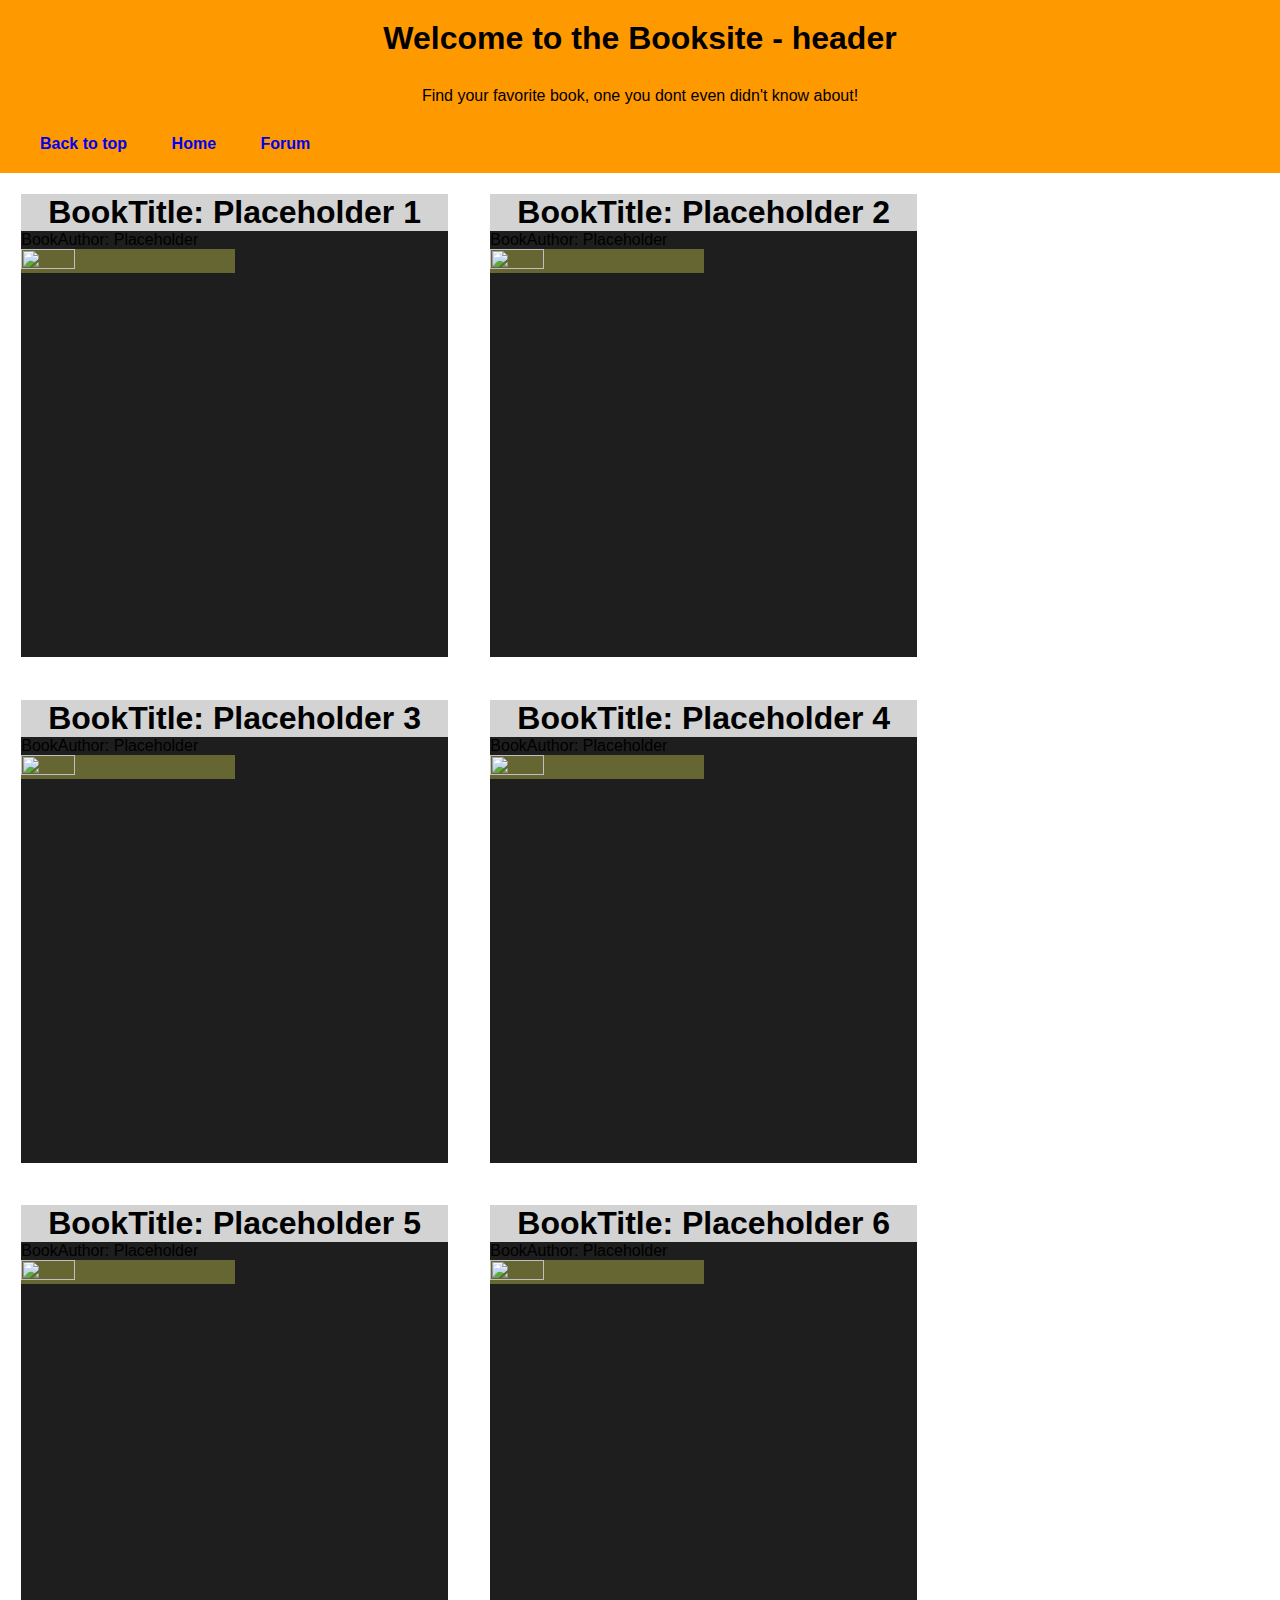
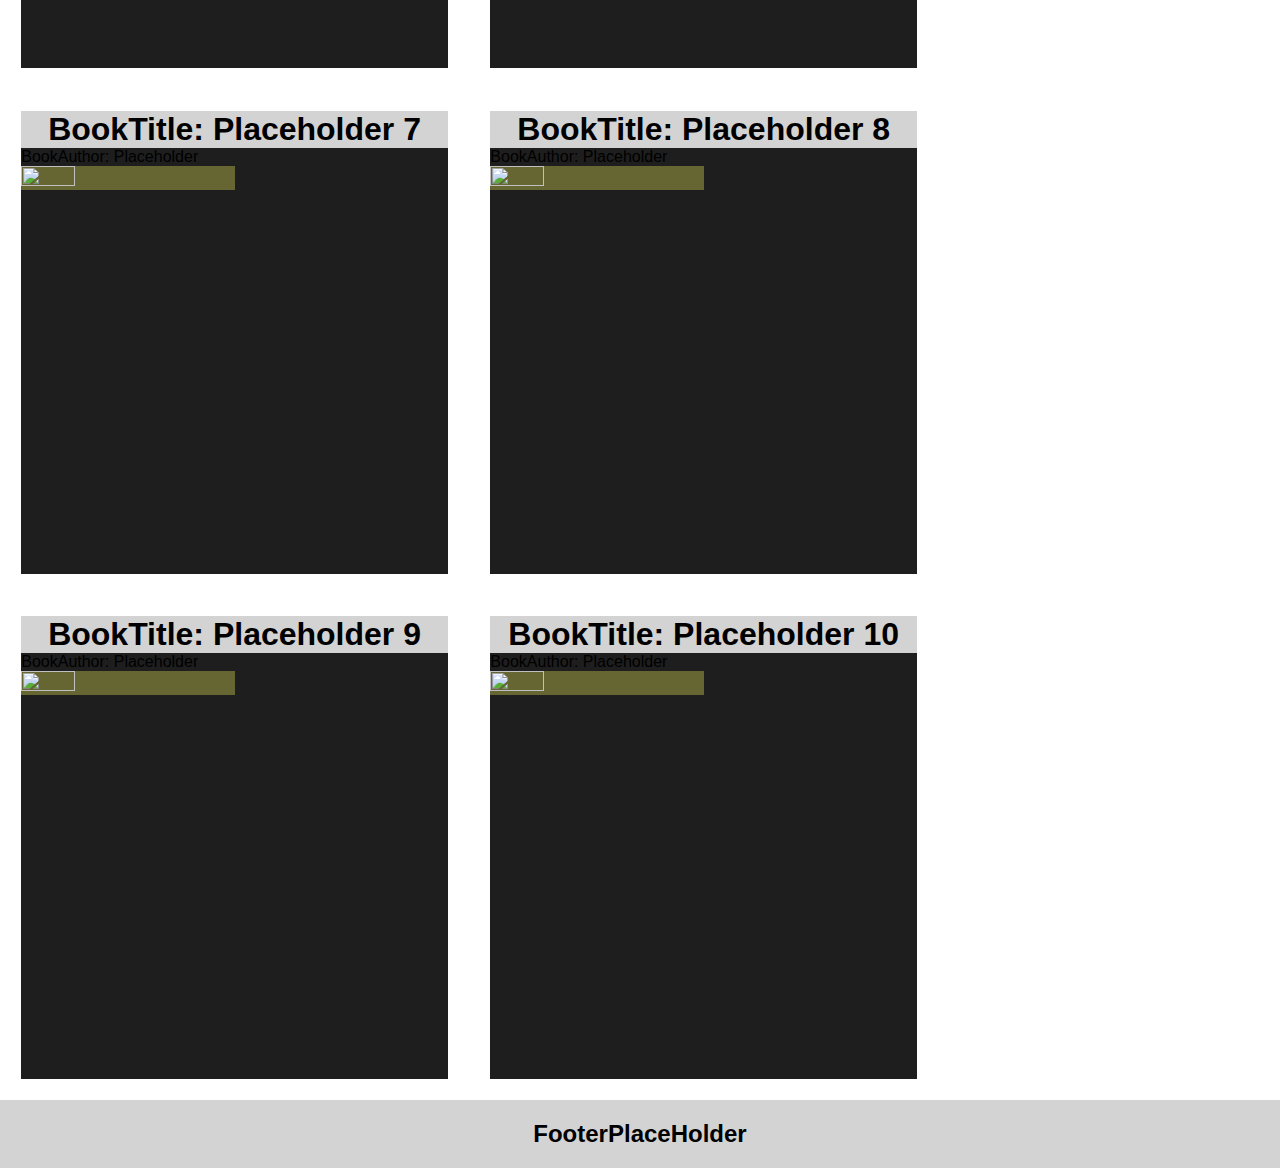
==== index.html @ cee968ba "Header, nav and footer placed" ====
<!DOCTYPE html>
<html lang="en" dir="ltr">
  <head>
    <meta charset="utf-8">
    <title>The Book Site</title>
    <link rel="stylesheet" href="style.css">
  </head>
  <body>
    <div class="header">
      <h1>Welcome to the Booksite - header</h1>
      <p>Find your favorite book, one you dont even didn't know about!</p>
    </div>
    <div class="nav">
      <a href="#">Back to top</a>
      <a href="#">Home</a>
      <a href="#">Forum</a>
    </div>
    <!-- <div class="container"> <!-- main container -->
      <!-- <h1>Welcome to the Booksite</h1> -->
      <div class="box">
        <h1>BookTitle: Placeholder 1</h1>
        <p>BookAuthor: Placeholder</p>
        <div class="img-container">
          <img src="https://images.unsplash.com/photo-1490633874781-1c63cc424610?ixlib=rb-1.2.1&ixid=eyJhcHBfaWQiOjEyMDd9&auto=format&fit=crop&w=500&q=60" alt="">
        </div>
      </div>
      <div class="box">
        <h1>BookTitle: Placeholder 2</h1>
        <p>BookAuthor: Placeholder</p>
        <div class="img-container">
          <img src="https://images.unsplash.com/photo-1490633874781-1c63cc424610?ixlib=rb-1.2.1&ixid=eyJhcHBfaWQiOjEyMDd9&auto=format&fit=crop&w=500&q=60" alt="">
        </div>
      </div>
      <div class="box">
        <h1>BookTitle: Placeholder 3</h1>
        <p>BookAuthor: Placeholder</p>
        <div class="img-container">
          <img src="https://images.unsplash.com/photo-1490633874781-1c63cc424610?ixlib=rb-1.2.1&ixid=eyJhcHBfaWQiOjEyMDd9&auto=format&fit=crop&w=500&q=60" alt="">
        </div>
      </div>
      <div class="box">
        <h1>BookTitle: Placeholder 4</h1>
        <p>BookAuthor: Placeholder</p>
        <div class="img-container">
          <img src="https://images.unsplash.com/photo-1490633874781-1c63cc424610?ixlib=rb-1.2.1&ixid=eyJhcHBfaWQiOjEyMDd9&auto=format&fit=crop&w=500&q=60" alt="">
        </div>
      </div>
      <div class="box">
        <h1>BookTitle: Placeholder 5</h1>
        <p>BookAuthor: Placeholder</p>
        <div class="img-container">
          <img src="https://images.unsplash.com/photo-1490633874781-1c63cc424610?ixlib=rb-1.2.1&ixid=eyJhcHBfaWQiOjEyMDd9&auto=format&fit=crop&w=500&q=60" alt="">
        </div>
      </div>
      <div class="box">
        <h1>BookTitle: Placeholder 6</h1>
        <p>BookAuthor: Placeholder</p>
        <div class="img-container">
          <img src="https://images.unsplash.com/photo-1490633874781-1c63cc424610?ixlib=rb-1.2.1&ixid=eyJhcHBfaWQiOjEyMDd9&auto=format&fit=crop&w=500&q=60" alt="">
        </div>
      </div>
      <div class="box">
        <h1>BookTitle: Placeholder 7</h1>
        <p>BookAuthor: Placeholder</p>
        <div class="img-container">
          <img src="https://images.unsplash.com/photo-1490633874781-1c63cc424610?ixlib=rb-1.2.1&ixid=eyJhcHBfaWQiOjEyMDd9&auto=format&fit=crop&w=500&q=60" alt="">
        </div>
      </div>
      <div class="box">
        <h1>BookTitle: Placeholder 8</h1>
        <p>BookAuthor: Placeholder</p>
        <div class="img-container">
          <img src="https://images.unsplash.com/photo-1490633874781-1c63cc424610?ixlib=rb-1.2.1&ixid=eyJhcHBfaWQiOjEyMDd9&auto=format&fit=crop&w=500&q=60" alt="">
        </div>
      </div>
      <div class="box">
        <h1>BookTitle: Placeholder 9</h1>
        <p>BookAuthor: Placeholder</p>
        <div class="img-container">
          <img src="https://images.unsplash.com/photo-1490633874781-1c63cc424610?ixlib=rb-1.2.1&ixid=eyJhcHBfaWQiOjEyMDd9&auto=format&fit=crop&w=500&q=60" alt="">
        </div>
      </div>
      <div class="box">
        <h1>BookTitle: Placeholder 10</h1>
        <p>BookAuthor: Placeholder</p>
        <div class="img-container">
          <img src="https://images.unsplash.com/photo-1490633874781-1c63cc424610?ixlib=rb-1.2.1&ixid=eyJhcHBfaWQiOjEyMDd9&auto=format&fit=crop&w=500&q=60" alt="">
        </div>
      </div>
    <!-- </div> -->
    <div class="footer">
      <h2>FooterPlaceHolder</h2>
    </div>
  </body>
</html>
---- style.css ----
*{
  margin: 0;
  padding: 0;
  box-sizing: border-box;
}

html {
  font-family: sans-serif;
}

h1  {
  background-color: lightgray;
  text-align: center;
}

.header {
  background-color:  #ff9900;
}

.header h1 {
  background-color: inherit;
  text-align: center;
  padding: 20px;
}

.header p {
  text-align: center;
  padding: 10px;

}

.nav {
  background-color:  #ff9900;
  padding: 20px;
}

.nav a {
  text-decoration: none;
  font-weight: bold;
  padding: 20px;
}

.container {
  background-color: skyblue;
  padding: 20px;
}

.box {
  /* border: 2px solid black; */
  /* padding: 20px; */
  position: relative;
  float: left;
  width: 33.33333%;
  padding-bottom: 30%;
  margin: 1.66%;
  background-color: #1E1E1E;

}
.img-container {
  width: 50%;
  height: 50%;
  background-color: #666633;
}

.img-container img {
  width: 50%;
  height: 50%;
}

.footer {
  float: left;
  width: 100%;
  text-align: center;
  background-color: lightgray;
  padding: 20px;
}
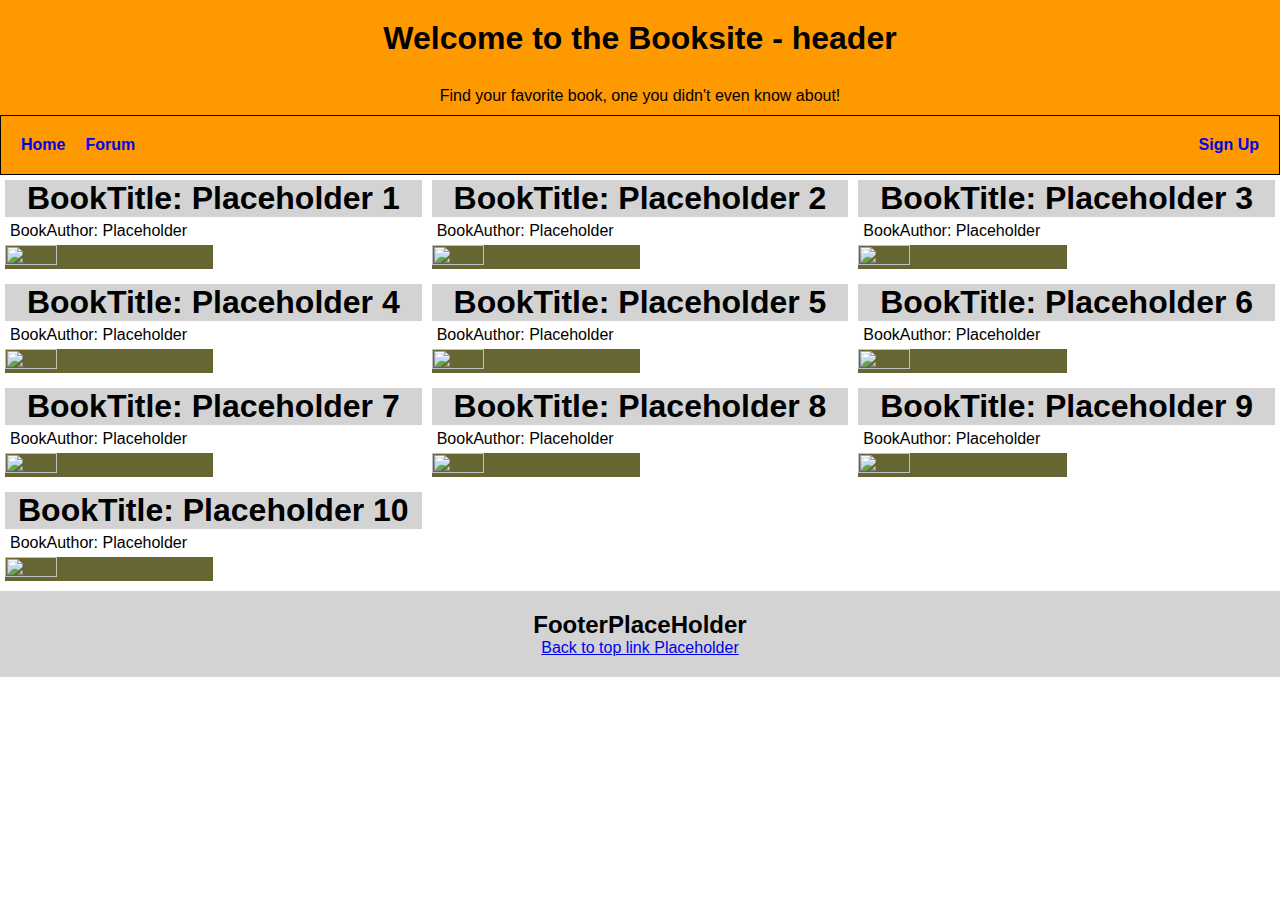
==== commit c44d6fdd: "Positioning fixes" ====
--- a/index.html
+++ b/index.html
@@ -1,95 +1,102 @@
 <!DOCTYPE html>
 <html lang="en" dir="ltr">
-  <head>
-    <meta charset="utf-8">
-    <title>The Book Site</title>
-    <link rel="stylesheet" href="style.css">
-  </head>
-  <body>
+
+<head>
+  <meta charset="utf-8">
+  <title>The Book Site</title>
+  <link rel="stylesheet" href="style.css">
+</head>
+
+<body>
+  <div class="header-container">
     <div class="header">
       <h1>Welcome to the Booksite - header</h1>
-      <p>Find your favorite book, one you dont even didn't know about!</p>
+      <p>Find your favorite book, one you didn't even  know about!</p>
     </div>
     <div class="nav">
-      <a href="#">Back to top</a>
       <a href="#">Home</a>
       <a href="#">Forum</a>
+      <a style="float:right" href="#">Sign Up</a> <!-- inline style to class style -->
     </div>
-    <!-- <div class="container"> <!-- main container -->
-      <!-- <h1>Welcome to the Booksite</h1> -->
-      <div class="box">
-        <h1>BookTitle: Placeholder 1</h1>
-        <p>BookAuthor: Placeholder</p>
-        <div class="img-container">
-          <img src="https://images.unsplash.com/photo-1490633874781-1c63cc424610?ixlib=rb-1.2.1&ixid=eyJhcHBfaWQiOjEyMDd9&auto=format&fit=crop&w=500&q=60" alt="">
-        </div>
-      </div>
-      <div class="box">
-        <h1>BookTitle: Placeholder 2</h1>
-        <p>BookAuthor: Placeholder</p>
-        <div class="img-container">
-          <img src="https://images.unsplash.com/photo-1490633874781-1c63cc424610?ixlib=rb-1.2.1&ixid=eyJhcHBfaWQiOjEyMDd9&auto=format&fit=crop&w=500&q=60" alt="">
-        </div>
-      </div>
-      <div class="box">
-        <h1>BookTitle: Placeholder 3</h1>
-        <p>BookAuthor: Placeholder</p>
-        <div class="img-container">
-          <img src="https://images.unsplash.com/photo-1490633874781-1c63cc424610?ixlib=rb-1.2.1&ixid=eyJhcHBfaWQiOjEyMDd9&auto=format&fit=crop&w=500&q=60" alt="">
-        </div>
-      </div>
-      <div class="box">
-        <h1>BookTitle: Placeholder 4</h1>
-        <p>BookAuthor: Placeholder</p>
-        <div class="img-container">
-          <img src="https://images.unsplash.com/photo-1490633874781-1c63cc424610?ixlib=rb-1.2.1&ixid=eyJhcHBfaWQiOjEyMDd9&auto=format&fit=crop&w=500&q=60" alt="">
-        </div>
-      </div>
-      <div class="box">
-        <h1>BookTitle: Placeholder 5</h1>
-        <p>BookAuthor: Placeholder</p>
-        <div class="img-container">
-          <img src="https://images.unsplash.com/photo-1490633874781-1c63cc424610?ixlib=rb-1.2.1&ixid=eyJhcHBfaWQiOjEyMDd9&auto=format&fit=crop&w=500&q=60" alt="">
-        </div>
-      </div>
-      <div class="box">
-        <h1>BookTitle: Placeholder 6</h1>
-        <p>BookAuthor: Placeholder</p>
-        <div class="img-container">
-          <img src="https://images.unsplash.com/photo-1490633874781-1c63cc424610?ixlib=rb-1.2.1&ixid=eyJhcHBfaWQiOjEyMDd9&auto=format&fit=crop&w=500&q=60" alt="">
-        </div>
-      </div>
-      <div class="box">
-        <h1>BookTitle: Placeholder 7</h1>
-        <p>BookAuthor: Placeholder</p>
-        <div class="img-container">
-          <img src="https://images.unsplash.com/photo-1490633874781-1c63cc424610?ixlib=rb-1.2.1&ixid=eyJhcHBfaWQiOjEyMDd9&auto=format&fit=crop&w=500&q=60" alt="">
-        </div>
-      </div>
-      <div class="box">
-        <h1>BookTitle: Placeholder 8</h1>
-        <p>BookAuthor: Placeholder</p>
-        <div class="img-container">
-          <img src="https://images.unsplash.com/photo-1490633874781-1c63cc424610?ixlib=rb-1.2.1&ixid=eyJhcHBfaWQiOjEyMDd9&auto=format&fit=crop&w=500&q=60" alt="">
-        </div>
-      </div>
-      <div class="box">
-        <h1>BookTitle: Placeholder 9</h1>
-        <p>BookAuthor: Placeholder</p>
-        <div class="img-container">
-          <img src="https://images.unsplash.com/photo-1490633874781-1c63cc424610?ixlib=rb-1.2.1&ixid=eyJhcHBfaWQiOjEyMDd9&auto=format&fit=crop&w=500&q=60" alt="">
-        </div>
-      </div>
-      <div class="box">
-        <h1>BookTitle: Placeholder 10</h1>
-        <p>BookAuthor: Placeholder</p>
-        <div class="img-container">
-          <img src="https://images.unsplash.com/photo-1490633874781-1c63cc424610?ixlib=rb-1.2.1&ixid=eyJhcHBfaWQiOjEyMDd9&auto=format&fit=crop&w=500&q=60" alt="">
-        </div>
-      </div>
-    <!-- </div> -->
-    <div class="footer">
-      <h2>FooterPlaceHolder</h2>
+  </div>
+  <!-- <div class="container">
+  <!-- <h1>Welcome to the Booksite</h1> -->
+  <div class="box">
+    <h1>BookTitle: Placeholder 1</h1>
+    <p>BookAuthor: Placeholder</p>
+    <div class="img-container">
+      <img src="https://images.unsplash.com/photo-1490633874781-1c63cc424610?ixlib=rb-1.2.1&ixid=eyJhcHBfaWQiOjEyMDd9&auto=format&fit=crop&w=500&q=60" alt="">
     </div>
-  </body>
+  </div>
+  <div class="box">
+    <h1>BookTitle: Placeholder 2</h1>
+    <p>BookAuthor: Placeholder</p>
+    <div class="img-container">
+      <img src="https://images.unsplash.com/photo-1490633874781-1c63cc424610?ixlib=rb-1.2.1&ixid=eyJhcHBfaWQiOjEyMDd9&auto=format&fit=crop&w=500&q=60" alt="">
+    </div>
+  </div>
+  <div class="box">
+    <h1>BookTitle: Placeholder 3</h1>
+    <p>BookAuthor: Placeholder</p>
+    <div class="img-container">
+      <img src="https://images.unsplash.com/photo-1490633874781-1c63cc424610?ixlib=rb-1.2.1&ixid=eyJhcHBfaWQiOjEyMDd9&auto=format&fit=crop&w=500&q=60" alt="">
+    </div>
+  </div>
+  <div class="box">
+    <h1>BookTitle: Placeholder 4</h1>
+    <p>BookAuthor: Placeholder</p>
+    <div class="img-container">
+      <img src="https://images.unsplash.com/photo-1490633874781-1c63cc424610?ixlib=rb-1.2.1&ixid=eyJhcHBfaWQiOjEyMDd9&auto=format&fit=crop&w=500&q=60" alt="">
+    </div>
+  </div>
+  <div class="box">
+    <h1>BookTitle: Placeholder 5</h1>
+    <p>BookAuthor: Placeholder</p>
+    <div class="img-container">
+      <img src="https://images.unsplash.com/photo-1490633874781-1c63cc424610?ixlib=rb-1.2.1&ixid=eyJhcHBfaWQiOjEyMDd9&auto=format&fit=crop&w=500&q=60" alt="">
+    </div>
+  </div>
+  <div class="box">
+    <h1>BookTitle: Placeholder 6</h1>
+    <p>BookAuthor: Placeholder</p>
+    <div class="img-container">
+      <img src="https://images.unsplash.com/photo-1490633874781-1c63cc424610?ixlib=rb-1.2.1&ixid=eyJhcHBfaWQiOjEyMDd9&auto=format&fit=crop&w=500&q=60" alt="">
+    </div>
+  </div>
+  <div class="box">
+    <h1>BookTitle: Placeholder 7</h1>
+    <p>BookAuthor: Placeholder</p>
+    <div class="img-container">
+      <img src="https://images.unsplash.com/photo-1490633874781-1c63cc424610?ixlib=rb-1.2.1&ixid=eyJhcHBfaWQiOjEyMDd9&auto=format&fit=crop&w=500&q=60" alt="">
+    </div>
+  </div>
+  <div class="box">
+    <h1>BookTitle: Placeholder 8</h1>
+    <p>BookAuthor: Placeholder</p>
+    <div class="img-container">
+      <img src="https://images.unsplash.com/photo-1490633874781-1c63cc424610?ixlib=rb-1.2.1&ixid=eyJhcHBfaWQiOjEyMDd9&auto=format&fit=crop&w=500&q=60" alt="">
+    </div>
+  </div>
+  <div class="box">
+    <h1>BookTitle: Placeholder 9</h1>
+    <p>BookAuthor: Placeholder</p>
+    <div class="img-container">
+      <img src="https://images.unsplash.com/photo-1490633874781-1c63cc424610?ixlib=rb-1.2.1&ixid=eyJhcHBfaWQiOjEyMDd9&auto=format&fit=crop&w=500&q=60" alt="">
+    </div>
+  </div>
+  <div class="box">
+    <h1>BookTitle: Placeholder 10</h1>
+    <p>BookAuthor: Placeholder</p>
+    <div class="img-container">
+      <img src="https://images.unsplash.com/photo-1490633874781-1c63cc424610?ixlib=rb-1.2.1&ixid=eyJhcHBfaWQiOjEyMDd9&auto=format&fit=crop&w=500&q=60" alt="">
+    </div>
+  </div>
+  <!-- </div> -->
+  <div class="clearfix"></div>
+  <div class="footer">
+    <h2>FooterPlaceHolder</h2>
+    <a href="#">Back to top link Placeholder</a>
+  </div>
+</body>
+
 </html>
--- a/style.css
+++ b/style.css
@@ -11,6 +11,10 @@
 h1  {
   background-color: lightgray;
   text-align: center;
+}
+
+.header-container {
+  /* position: fixed; */
 }
 
 .header {
@@ -31,13 +35,21 @@
 
 .nav {
   background-color:  #ff9900;
-  padding: 20px;
+  padding: 10px;
+  overflow: hidden;
+  border: 1px solid black;
 }
 
 .nav a {
+  float: left;
+  display: block;
   text-decoration: none;
   font-weight: bold;
-  padding: 20px;
+  padding: 10px;
+}
+
+.nav-right {
+  float: right;
 }
 
 .container {
@@ -46,16 +58,20 @@
 }
 
 .box {
-  /* border: 2px solid black; */
-  /* padding: 20px; */
+  /* border: 1px solid black; */
   position: relative;
   float: left;
   width: 33.33333%;
-  padding-bottom: 30%;
-  margin: 1.66%;
-  background-color: #1E1E1E;
+  padding: 5px 5px;
+  margin-bottom: 5px;
+  /* background-color: #ff661a; */
 
 }
+
+.box p {
+  padding: 5px;
+}
+
 .img-container {
   width: 50%;
   height: 50%;
@@ -67,6 +83,12 @@
   height: 50%;
 }
 
+.clearfix:after {
+  content: "";
+  display: table;
+  clear: both;
+}
+
 .footer {
   float: left;
   width: 100%;
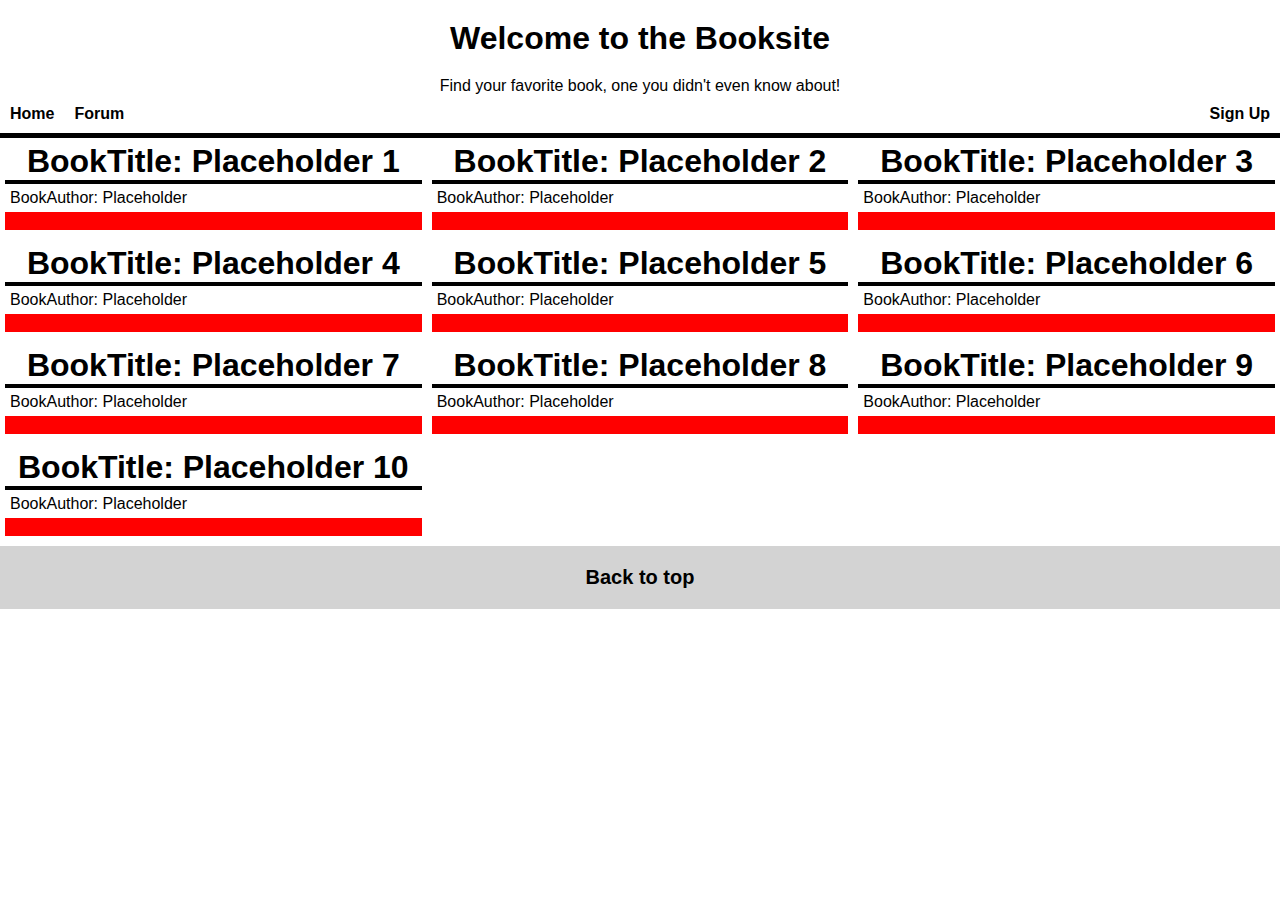
==== commit 1402b00f: "Click to see details added" ====
--- a/index.html
+++ b/index.html
@@ -9,23 +9,24 @@
 
 <body>
   <div class="header-container">
-    <div class="header">
-      <h1>Welcome to the Booksite - header</h1>
+    <div id="top" class="header">
+      <h1>Welcome to the Booksite</h1>
       <p>Find your favorite book, one you didn't even  know about!</p>
     </div>
     <div class="nav">
-      <a href="#">Home</a>
+      <a href="index.html">Home</a>
       <a href="#">Forum</a>
       <a style="float:right" href="#">Sign Up</a> <!-- inline style to class style -->
     </div>
   </div>
-  <!-- <div class="container">
-  <!-- <h1>Welcome to the Booksite</h1> -->
+  <!-- <div class="container">  -->
   <div class="box">
     <h1>BookTitle: Placeholder 1</h1>
     <p>BookAuthor: Placeholder</p>
     <div class="img-container">
+      <a href="bookdetail.html">
       <img src="https://images.unsplash.com/photo-1490633874781-1c63cc424610?ixlib=rb-1.2.1&ixid=eyJhcHBfaWQiOjEyMDd9&auto=format&fit=crop&w=500&q=60" alt="">
+      </a>
     </div>
   </div>
   <div class="box">
@@ -94,8 +95,7 @@
   <!-- </div> -->
   <div class="clearfix"></div>
   <div class="footer">
-    <h2>FooterPlaceHolder</h2>
-    <a href="#">Back to top link Placeholder</a>
+    <a href="index.html">Back to top</a>
   </div>
 </body>
 
--- a/style.css
+++ b/style.css
@@ -8,17 +8,12 @@
   font-family: sans-serif;
 }
 
-h1  {
-  background-color: lightgray;
-  text-align: center;
-}
-
 .header-container {
   /* position: fixed; */
 }
 
 .header {
-  background-color:  #ff9900;
+  background-color:  White;
 }
 
 .header h1 {
@@ -29,23 +24,28 @@
 
 .header p {
   text-align: center;
+  font-size: 20px
   padding: 10px;
 
 }
 
 .nav {
-  background-color:  #ff9900;
-  padding: 10px;
+  background-color: white;
   overflow: hidden;
-  border: 1px solid black;
+  border-bottom: 5px solid black;
 }
 
 .nav a {
   float: left;
   display: block;
+  padding: 10px 10px;
   text-decoration: none;
   font-weight: bold;
-  padding: 10px;
+  color: black;
+}
+
+.nav a:hover {
+  background-color: lightgray;
 }
 
 .nav-right {
@@ -65,22 +65,44 @@
   padding: 5px 5px;
   margin-bottom: 5px;
   /* background-color: #ff661a; */
+}
 
+.box h1 {
+  background-color: white;
+  text-align: center;
+  border-bottom: 4px solid black;
 }
 
 .box p {
   padding: 5px;
 }
 
+.box-detail {
+  /* border: 1px solid black; */
+  float: left;
+  width: 25%;
+  padding: 5px 5px;
+  margin-bottom: 5px;
+  /* background-color: #ff661a; */
+}
+
+.detail {
+float: left;
+width: 75%;
+background-color:  #ff8000;
+}
+
+
 .img-container {
-  width: 50%;
-  height: 50%;
-  background-color: #666633;
+  width: 100%;
+  height: auto;
+  text-align: center;
+  background-color: #ff0000; /* Why does it show under the img?  */
 }
 
 .img-container img {
-  width: 50%;
-  height: 50%;
+  width: 100%;
+  height: auto;
 }
 
 .clearfix:after {
@@ -96,3 +118,10 @@
   background-color: lightgray;
   padding: 20px;
 }
+
+.footer a {
+  text-decoration: none;
+  font-weight: bold;
+  font-size: 20px;
+  color: black;
+}
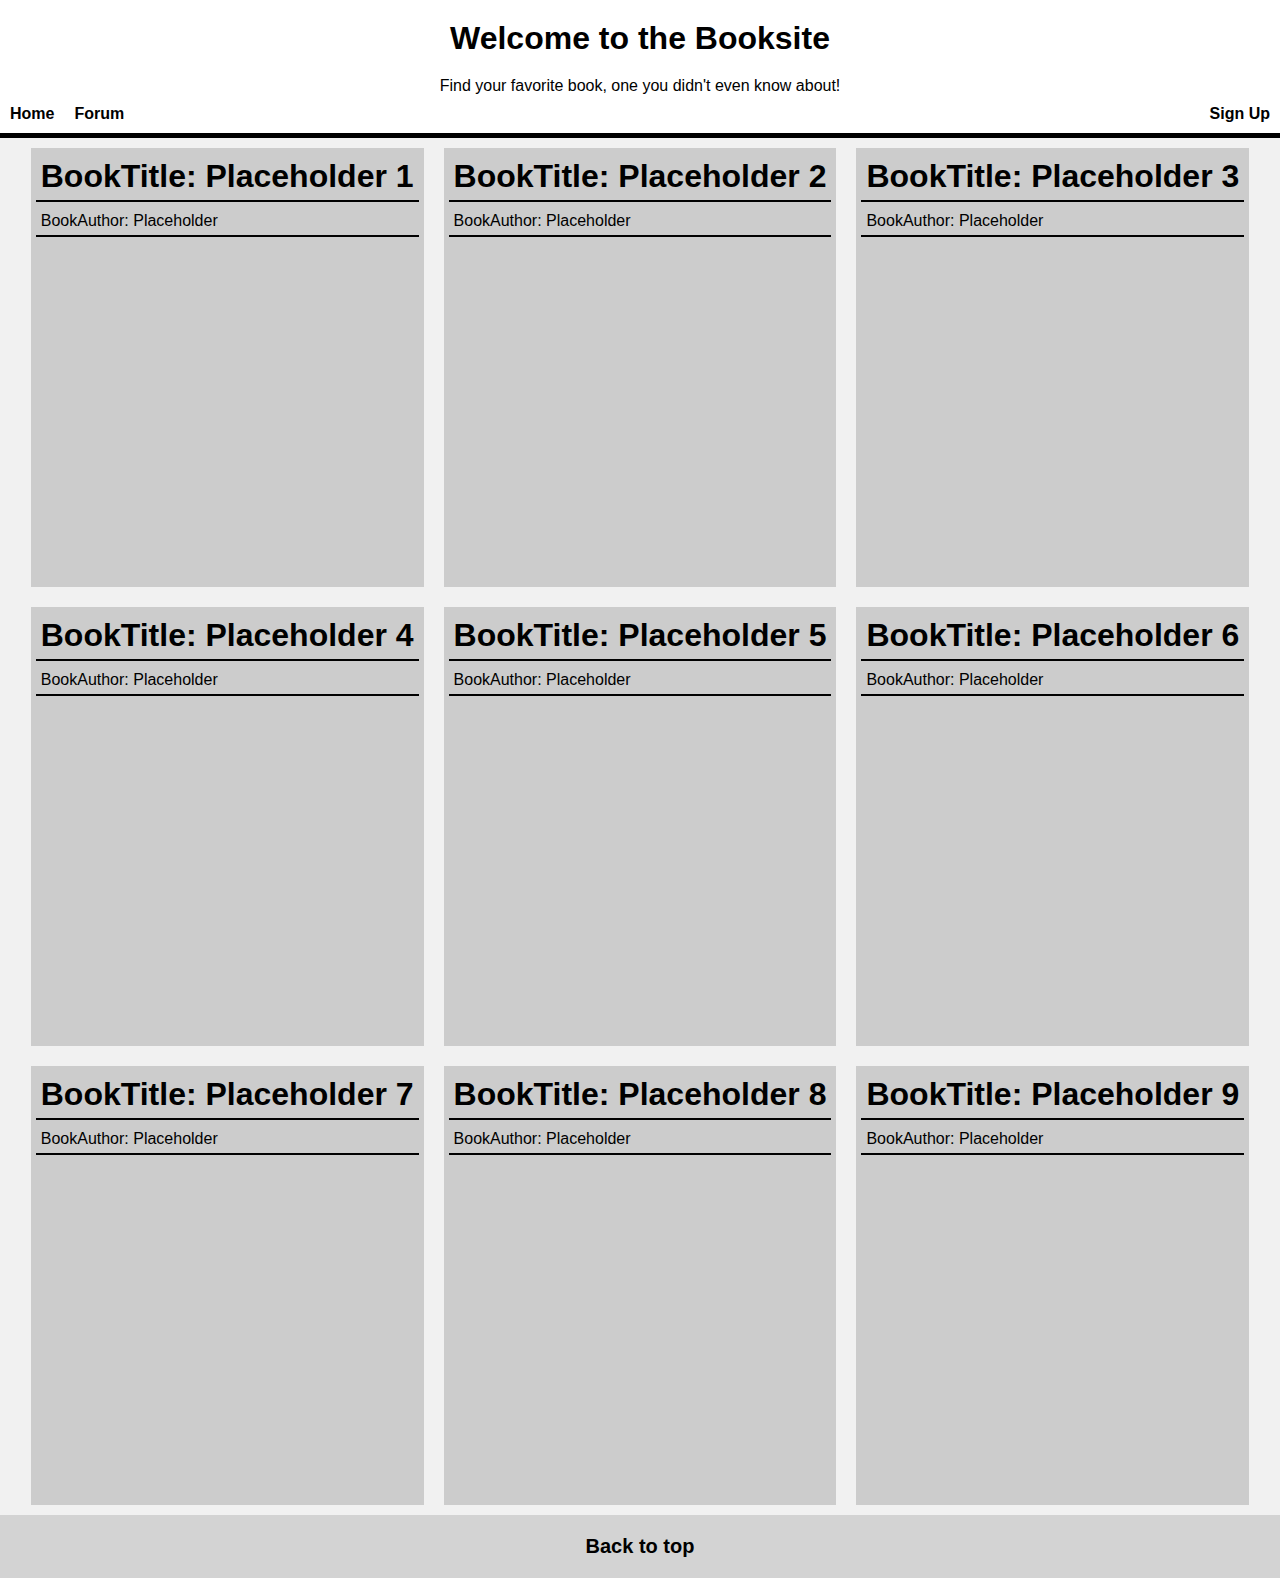
==== commit 3b5c0371: "Redone index.html, flex" ====
--- a/index.html
+++ b/index.html
@@ -4,14 +4,15 @@
 <head>
   <meta charset="utf-8">
   <title>The Book Site</title>
-  <link rel="stylesheet" href="style.css">
+  <link rel="stylesheet" href="styles/style-main.css">
+  <link rel="stylesheet" href="styles/headfoot.css">
 </head>
 
 <body>
   <div class="header-container">
     <div id="top" class="header">
       <h1>Welcome to the Booksite</h1>
-      <p>Find your favorite book, one you didn't even  know about!</p>
+      <p>Find your favorite book, one you didn't even know about!</p>
     </div>
     <div class="nav">
       <a href="index.html">Home</a>
@@ -19,84 +20,94 @@
       <a style="float:right" href="#">Sign Up</a> <!-- inline style to class style -->
     </div>
   </div>
-  <!-- <div class="container">  -->
-  <div class="box">
-    <h1>BookTitle: Placeholder 1</h1>
-    <p>BookAuthor: Placeholder</p>
-    <div class="img-container">
-      <a href="bookdetail.html">
-      <img src="https://images.unsplash.com/photo-1490633874781-1c63cc424610?ixlib=rb-1.2.1&ixid=eyJhcHBfaWQiOjEyMDd9&auto=format&fit=crop&w=500&q=60" alt="">
-      </a>
+
+  <div class="container">
+    <div class="column">
+      <h1>BookTitle: Placeholder 1</h1>
+      <p>BookAuthor: Placeholder</p>
+      <div class="img-container">
+        <a href="bookdetail.html">
+          <img src="https://cdn.pixabay.com/photo/2017/10/31/02/26/fantasy-2904092_960_720.jpg" alt="">
+        </a>
+      </div>
+    </div>
+    <div class="column">
+      <h1>BookTitle: Placeholder 2</h1>
+      <p>BookAuthor: Placeholder</p>
+      <div class="img-container">
+        <a href="bookdetail.html">
+          <img src="https://cdn.pixabay.com/photo/2017/10/31/02/26/fantasy-2904092_960_720.jpg" alt="">
+        </a>
+      </div>
+    </div>
+    <div class="column">
+      <h1>BookTitle: Placeholder 3</h1>
+      <p>BookAuthor: Placeholder</p>
+      <div class="img-container">
+        <a href="bookdetail.html">
+          <img src="https://cdn.pixabay.com/photo/2017/10/31/02/26/fantasy-2904092_960_720.jpg" alt="">
+        </a>
+      </div>
+    </div>
+    <div class="column">
+      <h1>BookTitle: Placeholder 4</h1>
+      <p>BookAuthor: Placeholder</p>
+      <div class="img-container">
+        <a href="bookdetail.html">
+          <img src="https://cdn.pixabay.com/photo/2017/10/31/02/26/fantasy-2904092_960_720.jpg" alt="">
+        </a>
+      </div>
+    </div>
+    <div class="column">
+      <h1>BookTitle: Placeholder 5</h1>
+      <p>BookAuthor: Placeholder</p>
+      <div class="img-container">
+        <a href="bookdetail.html">
+          <img src="https://cdn.pixabay.com/photo/2017/10/31/02/26/fantasy-2904092_960_720.jpg" alt="">
+        </a>
+      </div>
+    </div>
+    <div class="column">
+      <h1>BookTitle: Placeholder 6</h1>
+      <p>BookAuthor: Placeholder</p>
+      <div class="img-container">
+        <a href="bookdetail.html">
+          <img src="https://cdn.pixabay.com/photo/2017/10/31/02/26/fantasy-2904092_960_720.jpg" alt="">
+        </a>
+      </div>
+    </div>
+    <div class="column">
+      <h1>BookTitle: Placeholder 7</h1>
+      <p>BookAuthor: Placeholder</p>
+      <div class="img-container">
+        <a href="bookdetail.html">
+          <img src="https://cdn.pixabay.com/photo/2017/10/31/02/26/fantasy-2904092_960_720.jpg" alt="">
+        </a>
+      </div>
+    </div>
+    <div class="column">
+      <h1>BookTitle: Placeholder 8</h1>
+      <p>BookAuthor: Placeholder</p>
+      <div class="img-container">
+        <a href="bookdetail.html">
+          <img src="https://cdn.pixabay.com/photo/2017/10/31/02/26/fantasy-2904092_960_720.jpg" alt="">
+        </a>
+      </div>
+    </div>
+    <div class="column">
+      <h1>BookTitle: Placeholder 9</h1>
+      <p>BookAuthor: Placeholder</p>
+      <div class="img-container">
+        <a href="bookdetail.html">
+          <img src="https://cdn.pixabay.com/photo/2017/10/31/02/26/fantasy-2904092_960_720.jpg" alt="">
+        </a>
+      </div>
     </div>
   </div>
-  <div class="box">
-    <h1>BookTitle: Placeholder 2</h1>
-    <p>BookAuthor: Placeholder</p>
-    <div class="img-container">
-      <img src="https://images.unsplash.com/photo-1490633874781-1c63cc424610?ixlib=rb-1.2.1&ixid=eyJhcHBfaWQiOjEyMDd9&auto=format&fit=crop&w=500&q=60" alt="">
-    </div>
-  </div>
-  <div class="box">
-    <h1>BookTitle: Placeholder 3</h1>
-    <p>BookAuthor: Placeholder</p>
-    <div class="img-container">
-      <img src="https://images.unsplash.com/photo-1490633874781-1c63cc424610?ixlib=rb-1.2.1&ixid=eyJhcHBfaWQiOjEyMDd9&auto=format&fit=crop&w=500&q=60" alt="">
-    </div>
-  </div>
-  <div class="box">
-    <h1>BookTitle: Placeholder 4</h1>
-    <p>BookAuthor: Placeholder</p>
-    <div class="img-container">
-      <img src="https://images.unsplash.com/photo-1490633874781-1c63cc424610?ixlib=rb-1.2.1&ixid=eyJhcHBfaWQiOjEyMDd9&auto=format&fit=crop&w=500&q=60" alt="">
-    </div>
-  </div>
-  <div class="box">
-    <h1>BookTitle: Placeholder 5</h1>
-    <p>BookAuthor: Placeholder</p>
-    <div class="img-container">
-      <img src="https://images.unsplash.com/photo-1490633874781-1c63cc424610?ixlib=rb-1.2.1&ixid=eyJhcHBfaWQiOjEyMDd9&auto=format&fit=crop&w=500&q=60" alt="">
-    </div>
-  </div>
-  <div class="box">
-    <h1>BookTitle: Placeholder 6</h1>
-    <p>BookAuthor: Placeholder</p>
-    <div class="img-container">
-      <img src="https://images.unsplash.com/photo-1490633874781-1c63cc424610?ixlib=rb-1.2.1&ixid=eyJhcHBfaWQiOjEyMDd9&auto=format&fit=crop&w=500&q=60" alt="">
-    </div>
-  </div>
-  <div class="box">
-    <h1>BookTitle: Placeholder 7</h1>
-    <p>BookAuthor: Placeholder</p>
-    <div class="img-container">
-      <img src="https://images.unsplash.com/photo-1490633874781-1c63cc424610?ixlib=rb-1.2.1&ixid=eyJhcHBfaWQiOjEyMDd9&auto=format&fit=crop&w=500&q=60" alt="">
-    </div>
-  </div>
-  <div class="box">
-    <h1>BookTitle: Placeholder 8</h1>
-    <p>BookAuthor: Placeholder</p>
-    <div class="img-container">
-      <img src="https://images.unsplash.com/photo-1490633874781-1c63cc424610?ixlib=rb-1.2.1&ixid=eyJhcHBfaWQiOjEyMDd9&auto=format&fit=crop&w=500&q=60" alt="">
-    </div>
-  </div>
-  <div class="box">
-    <h1>BookTitle: Placeholder 9</h1>
-    <p>BookAuthor: Placeholder</p>
-    <div class="img-container">
-      <img src="https://images.unsplash.com/photo-1490633874781-1c63cc424610?ixlib=rb-1.2.1&ixid=eyJhcHBfaWQiOjEyMDd9&auto=format&fit=crop&w=500&q=60" alt="">
-    </div>
-  </div>
-  <div class="box">
-    <h1>BookTitle: Placeholder 10</h1>
-    <p>BookAuthor: Placeholder</p>
-    <div class="img-container">
-      <img src="https://images.unsplash.com/photo-1490633874781-1c63cc424610?ixlib=rb-1.2.1&ixid=eyJhcHBfaWQiOjEyMDd9&auto=format&fit=crop&w=500&q=60" alt="">
-    </div>
-  </div>
-  <!-- </div> -->
-  <div class="clearfix"></div>
   <div class="footer">
     <a href="index.html">Back to top</a>
   </div>
+  <script src="js/headfoot.js" charset="utf-8"></script>
 </body>
 
 </html>
--- a/styles/style-main.css
+++ b/styles/style-main.css
@@ -0,0 +1,86 @@
+*{
+  margin: 0;
+  padding: 0;
+  box-sizing: border-box;
+}
+
+html {
+  font-family: sans-serif;
+}
+
+.nav {
+  background-color: white;
+  overflow: hidden;
+  border-bottom: 5px solid black;
+}
+
+.nav a {
+  float: left;
+  display: block;
+  padding: 10px 10px;
+  text-decoration: none;
+  font-weight: bold;
+  color: black;
+}
+
+.nav a:hover {
+  background-color: lightgray;
+}
+
+.nav-right {
+  float: right;
+}
+
+.container {
+  width: 100%;
+  display: flex;
+  flex-direction: row;
+  flex-wrap: wrap;
+  justify-content: center;
+  flex: 1;
+  background-color: #f1f1f1;
+}
+
+.column {
+  margin: 10px;
+  background-color: #ccc;
+  padding: 5px;
+}
+
+.column h1 {
+  padding: 5px;
+  border-bottom: 2px solid black;
+  margin-bottom: 5px;
+  text-align: left;
+}
+
+.column p {
+  padding: 5px;
+  border-bottom: 2px solid black;
+  margin-bottom: 5px;
+  text-align: left;
+}
+
+.img-container {
+  float: left;
+  height: auto;
+  width: 100%;
+  /* background: #333333; */
+  padding: 20px;
+}
+
+.img-container img {
+  height: 300px;
+  width: auto;
+  display: block;
+  margin-left: auto;
+  margin-right: auto;
+}
+
+
+
+.clearfix:after {
+  content: "";
+  display: table;
+  clear: both;
+}
--- a/styles/headfoot.css
+++ b/styles/headfoot.css
@@ -0,0 +1,60 @@
+*{
+  margin: 0;
+  padding: 0;
+  box-sizing: border-box;
+}
+
+.header {
+  background-color:  White;
+}
+
+.header h1 {
+  background-color: inherit;
+  text-align: center;
+  padding: 20px;
+}
+
+.header p {
+  text-align: center;
+  font-size: 20px
+  padding: 10px;
+
+}
+
+.nav {
+  background-color: white;
+  overflow: hidden;
+  border-bottom: 5px solid black;
+}
+
+.nav a {
+  float: left;
+  display: block;
+  padding: 10px 10px;
+  text-decoration: none;
+  font-weight: bold;
+  color: black;
+}
+
+.nav a:hover {
+  background-color: lightgray;
+}
+
+.nav-right {
+  float: right;
+}
+
+.footer {
+  float: left;
+  width: 100%;
+  text-align: center;
+  background-color: lightgray;
+  padding: 20px;
+}
+
+.footer a {
+  text-decoration: none;
+  font-weight: bold;
+  font-size: 20px;
+  color: black;
+}
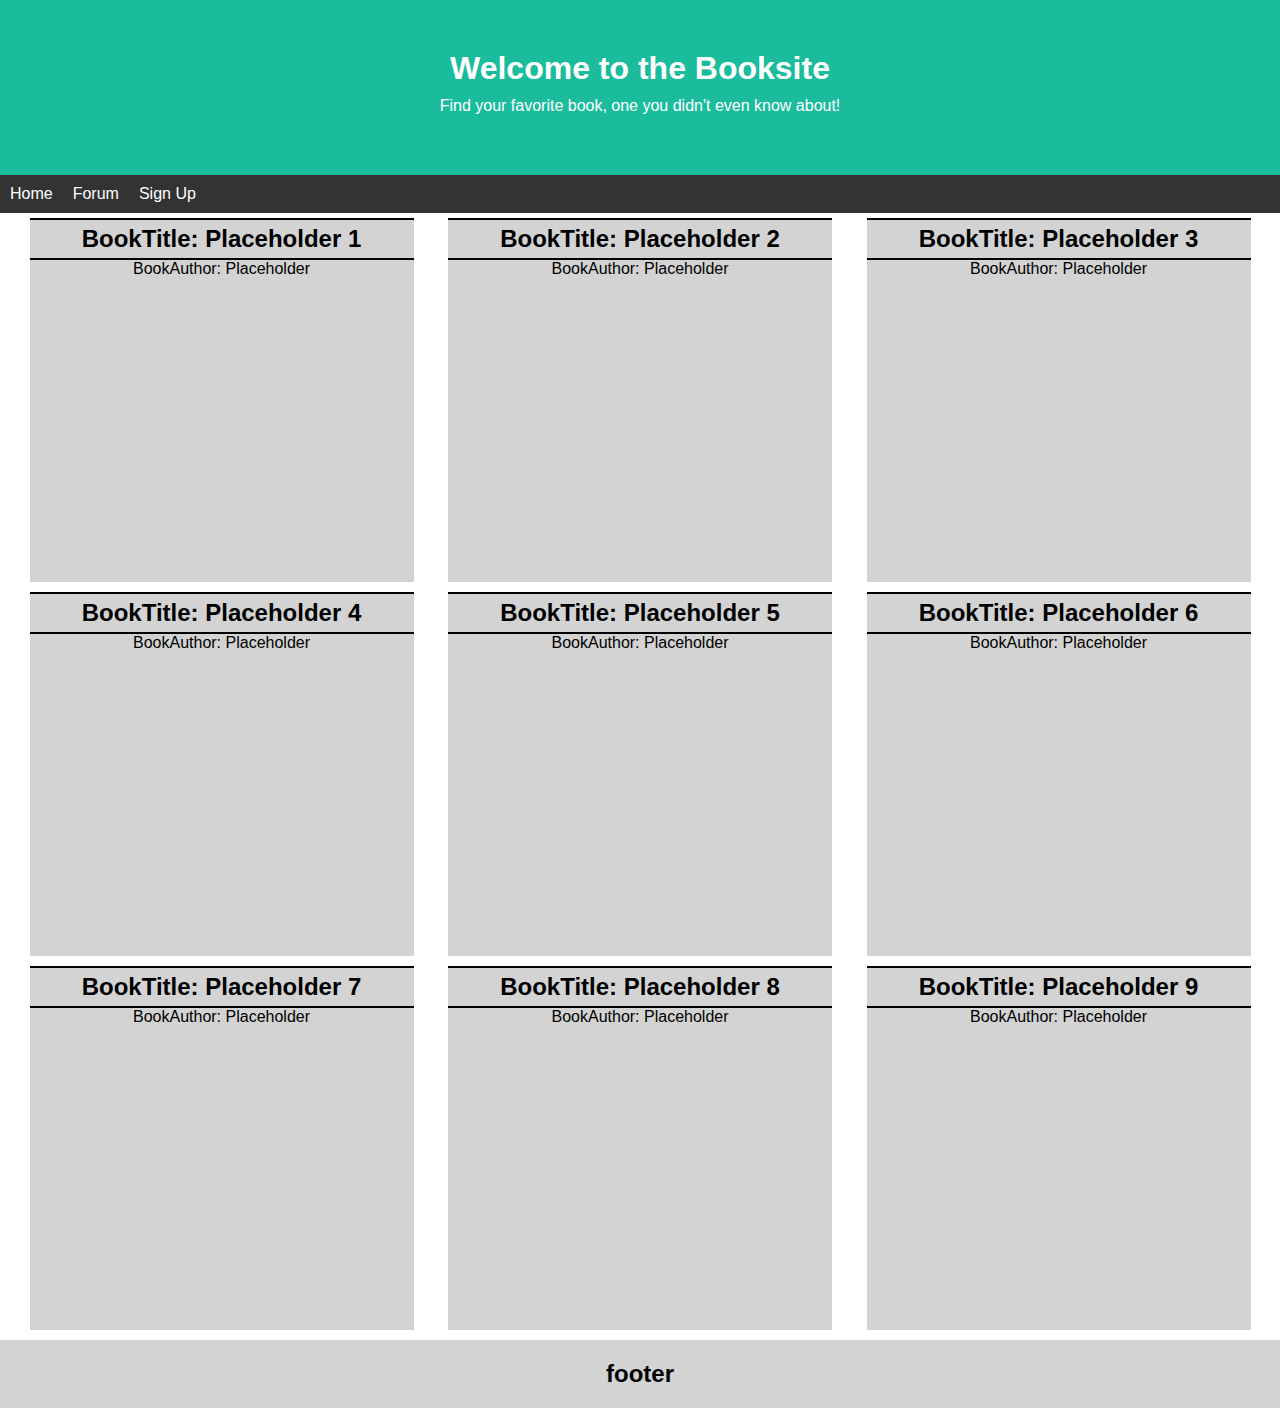
==== commit f1df2db6: "fixed main page to be flex." ====
--- a/index.html
+++ b/index.html
@@ -9,21 +9,21 @@
 </head>
 
 <body>
-  <div class="header-container">
-    <div id="top" class="header">
-      <h1>Welcome to the Booksite</h1>
-      <p>Find your favorite book, one you didn't even know about!</p>
-    </div>
-    <div class="nav">
-      <a href="index.html">Home</a>
-      <a href="#">Forum</a>
-      <a style="float:right" href="#">Sign Up</a> <!-- inline style to class style -->
-    </div>
+
+  <header>
+    <h1>Welcome to the Booksite</h1>
+    <p>Find your favorite book, one you didn't even know about!</p>
+  </header>
+
+  <div class="navbar">
+    <a href="#">Home</a>
+    <a href="#">Forum</a>
+    <a href="#">Sign Up</a>
   </div>
 
   <div class="container">
-    <div class="column">
-      <h1>BookTitle: Placeholder 1</h1>
+    <div class="box">
+      <h2>BookTitle: Placeholder 1</h2>
       <p>BookAuthor: Placeholder</p>
       <div class="img-container">
         <a href="bookdetail.html">
@@ -31,8 +31,8 @@
         </a>
       </div>
     </div>
-    <div class="column">
-      <h1>BookTitle: Placeholder 2</h1>
+    <div class="box">
+      <h2>BookTitle: Placeholder 2</h2>
       <p>BookAuthor: Placeholder</p>
       <div class="img-container">
         <a href="bookdetail.html">
@@ -40,8 +40,8 @@
         </a>
       </div>
     </div>
-    <div class="column">
-      <h1>BookTitle: Placeholder 3</h1>
+    <div class="box">
+      <h2>BookTitle: Placeholder 3</h2>
       <p>BookAuthor: Placeholder</p>
       <div class="img-container">
         <a href="bookdetail.html">
@@ -49,8 +49,8 @@
         </a>
       </div>
     </div>
-    <div class="column">
-      <h1>BookTitle: Placeholder 4</h1>
+    <div class="box">
+      <h2>BookTitle: Placeholder 4</h2>
       <p>BookAuthor: Placeholder</p>
       <div class="img-container">
         <a href="bookdetail.html">
@@ -58,8 +58,8 @@
         </a>
       </div>
     </div>
-    <div class="column">
-      <h1>BookTitle: Placeholder 5</h1>
+    <div class="box">
+      <h2>BookTitle: Placeholder 5</h2>
       <p>BookAuthor: Placeholder</p>
       <div class="img-container">
         <a href="bookdetail.html">
@@ -67,8 +67,8 @@
         </a>
       </div>
     </div>
-    <div class="column">
-      <h1>BookTitle: Placeholder 6</h1>
+    <div class="box">
+      <h2>BookTitle: Placeholder 6</h2>
       <p>BookAuthor: Placeholder</p>
       <div class="img-container">
         <a href="bookdetail.html">
@@ -76,8 +76,8 @@
         </a>
       </div>
     </div>
-    <div class="column">
-      <h1>BookTitle: Placeholder 7</h1>
+    <div class="box">
+      <h2>BookTitle: Placeholder 7</h2>
       <p>BookAuthor: Placeholder</p>
       <div class="img-container">
         <a href="bookdetail.html">
@@ -85,8 +85,8 @@
         </a>
       </div>
     </div>
-    <div class="column">
-      <h1>BookTitle: Placeholder 8</h1>
+    <div class="box">
+      <h2>BookTitle: Placeholder 8</h2>
       <p>BookAuthor: Placeholder</p>
       <div class="img-container">
         <a href="bookdetail.html">
@@ -94,8 +94,8 @@
         </a>
       </div>
     </div>
-    <div class="column">
-      <h1>BookTitle: Placeholder 9</h1>
+    <div class="box">
+      <h2>BookTitle: Placeholder 9</h2>
       <p>BookAuthor: Placeholder</p>
       <div class="img-container">
         <a href="bookdetail.html">
@@ -104,10 +104,14 @@
       </div>
     </div>
   </div>
+
+
   <div class="footer">
-    <a href="index.html">Back to top</a>
+    <h2>footer</h2>
   </div>
+
   <script src="js/headfoot.js" charset="utf-8"></script>
+
 </body>
 
 </html>
--- a/styles/style-main.css
+++ b/styles/style-main.css
@@ -8,79 +8,44 @@
   font-family: sans-serif;
 }
 
-.nav {
-  background-color: white;
-  overflow: hidden;
-  border-bottom: 5px solid black;
+header {
+  padding: 50px;
+  text-align: center;
+  background-color: #1abc9c;
+  color: white;
 }
 
-.nav a {
-  float: left;
-  display: block;
-  padding: 10px 10px;
-  text-decoration: none;
-  font-weight: bold;
-  color: black;
-}
-
-.nav a:hover {
-  background-color: lightgray;
-}
-
-.nav-right {
-  float: right;
+header p {
+  padding: 10px;
 }
 
 .container {
-  width: 100%;
+  flex-direction: row;
   display: flex;
-  flex-direction: row;
   flex-wrap: wrap;
-  justify-content: center;
-  flex: 1;
-  background-color: #f1f1f1;
+  justify-content: space-evenly;
 }
 
-.column {
-  margin: 10px;
-  background-color: #ccc;
+.box {
+  background-color: lightgray;
+  margin: 5px;
+  text-align: center;
+  width: 30%;
+  }
+
+.box h2 {
   padding: 5px;
-}
-
-.column h1 {
-  padding: 5px;
+  border-top: 2px solid black;
   border-bottom: 2px solid black;
-  margin-bottom: 5px;
-  text-align: left;
-}
-
-.column p {
-  padding: 5px;
-  border-bottom: 2px solid black;
-  margin-bottom: 5px;
-  text-align: left;
 }
 
 .img-container {
-  float: left;
-  height: auto;
-  width: 100%;
-  /* background: #333333; */
-  padding: 20px;
+  height: 300px;
+  margin: 2px;
+  padding: 2px;
 }
 
-.img-container img {
-  height: 300px;
-  width: auto;
-  display: block;
-  margin-left: auto;
-  margin-right: auto;
+img {
+  height: 100%;
+  padding-bottom: 5px;
 }
-
-
-
-.clearfix:after {
-  content: "";
-  display: table;
-  clear: both;
-}
--- a/styles/headfoot.css
+++ b/styles/headfoot.css
@@ -4,44 +4,33 @@
   box-sizing: border-box;
 }
 
-.header {
-  background-color:  White;
+header {
+  padding: 50px;
+  text-align: center;
+  background-color: #1abc9c;
+  color: white;
 }
 
-.header h1 {
-  background-color: inherit;
-  text-align: center;
-  padding: 20px;
+header p {
+  padding: 10px;
 }
 
-.header p {
+.navbar {
+  display: flex;
+  background-color: #333;
+}
+
+.navbar a {
+  color: white;
+  padding: 10px 10px;
+  text-decoration: none;
   text-align: center;
-  font-size: 20px
-  padding: 10px;
 
 }
 
-.nav {
-  background-color: white;
-  overflow: hidden;
-  border-bottom: 5px solid black;
-}
-
-.nav a {
-  float: left;
-  display: block;
-  padding: 10px 10px;
-  text-decoration: none;
-  font-weight: bold;
+.navbar a:hover {
+  background-color: #ddd;
   color: black;
-}
-
-.nav a:hover {
-  background-color: lightgray;
-}
-
-.nav-right {
-  float: right;
 }
 
 .footer {
@@ -50,6 +39,7 @@
   text-align: center;
   background-color: lightgray;
   padding: 20px;
+  margin-top: 5px;
 }
 
 .footer a {
@@ -58,3 +48,17 @@
   font-size: 20px;
   color: black;
 }
+
+
+
+/* Special styling */
+
+nav {
+  width: 100%;
+  background-color: skyblue;
+
+}
+
+.navbar {
+  display: flex;
+}
